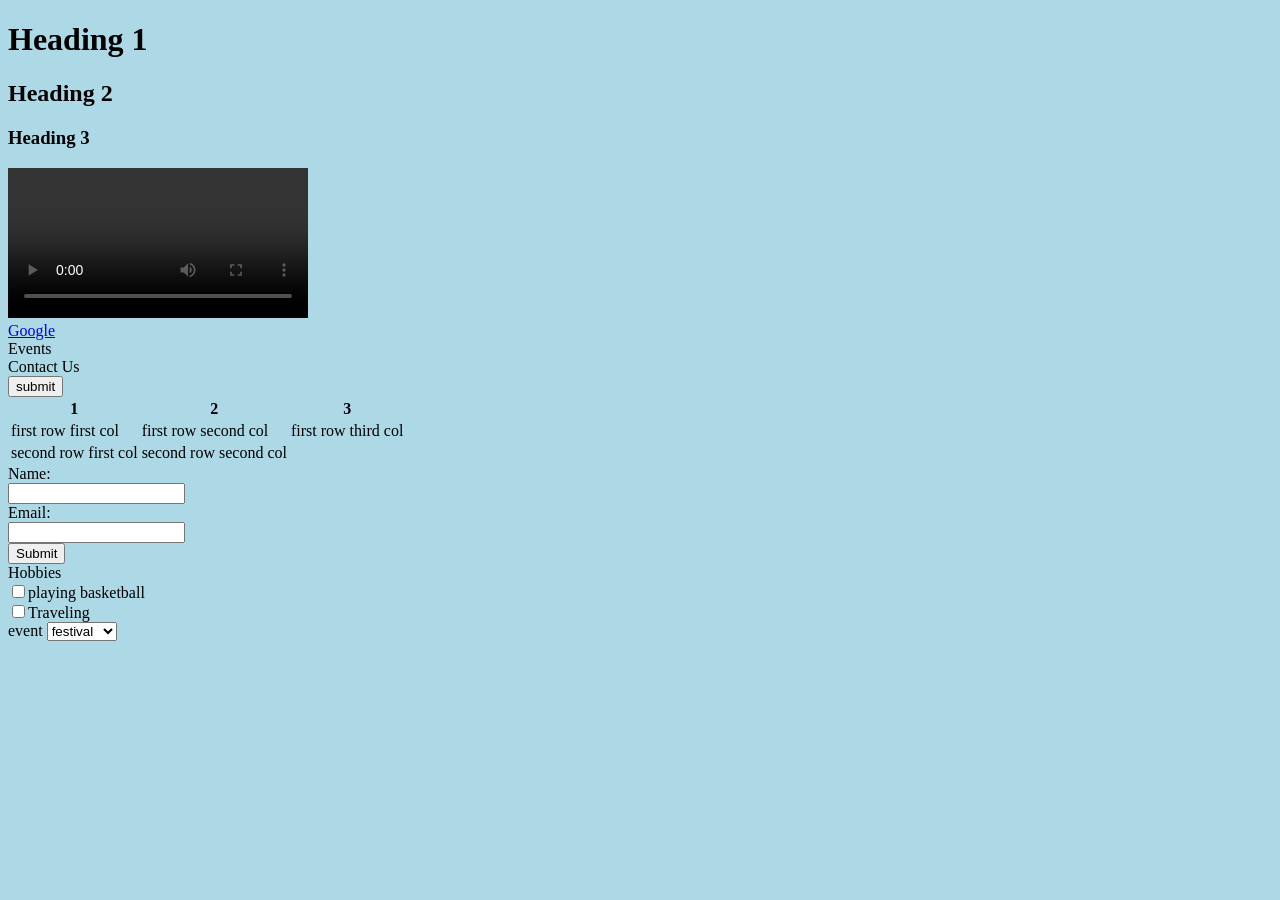
==== index.html @ 9668e8c7 "CSS -filebox& grid" ====
<!DOCTYPE html>
<html>
     <head>
           <title>my First website</title>

     </head>
     <body>
      <style>
        body {
          background-color: lightblue;
        }
      </style>

        <h1>Heading 1</h1>
        <h2>Heading 2</h2>
        <h3>Heading 3</h3>   
        <video controls>
            <source src="video1.mp4" type="video/mp4">
             Your browser does not support the video tag.
        </video>   
         <nav>
            <a href="http://google.com">Google</a><br>
            <a>Events</a><br>
            <a>Contact Us</a>
         </nav>  
         <button>submit</button> 
         <table>
            <tr>
                <th>1</th>
                <th>2</th>
                <th>3</th>
                

            </tr>
            <tr>
                <td>first  row first col</td>
                <td>first row second col</td>
                <td>first row third col</td>
                    
            </tr>
            <tr>
                <td>second row first col</td>
                <td>second row second col</td>
            
            </tr>
         </table>
         <form>
            <label for="name">Name:</label><br>
            <input type="text" id="name" name="name"><br>
            <label for="email">Email:</label><br>
            <input type="email" id="email" name="email"><br>
            <input type="submit" value="Submit">  

         </form>
         <lable>Hobbies<br>
            <input name="gender" type="checkbox" value="playingbasketball">playing basketball<br>
            <input name="gender" type="checkbox" value="Traveling">Traveling<br>

         </lable>
         <lable>event</lable>
         <select name="event" id="event">
         <option>festival</option>
         <option>birthday</option>
         </select><br
         

      </body>
</html>
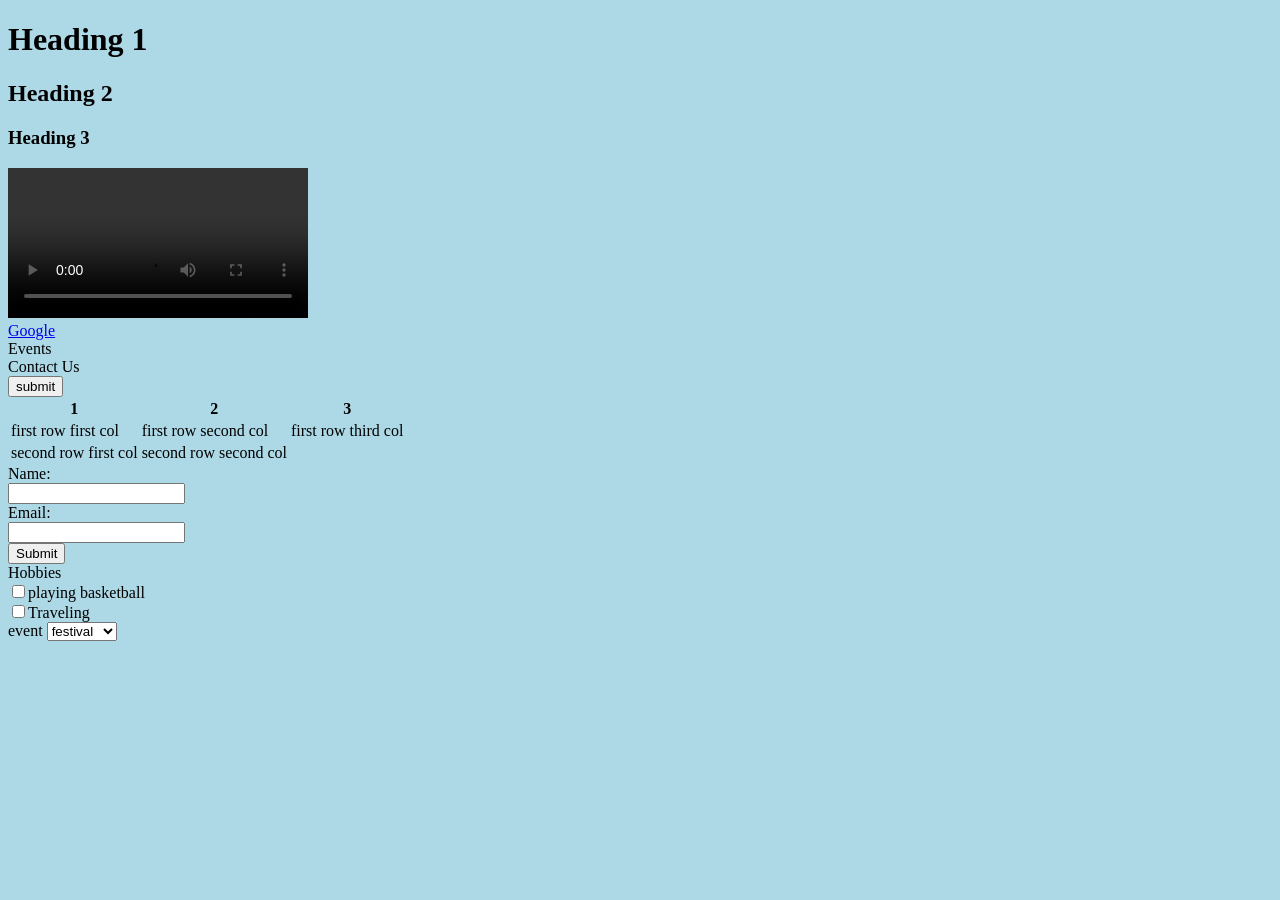
==== commit 8989e5d7: "Add files via upload" ====
--- a/index.html
+++ b/index.html
@@ -1,69 +1,69 @@
-<!DOCTYPE html>
-<html>
-     <head>
-           <title>my First website</title>
-
-     </head>
-     <body>
-      <style>
-        body {
-          background-color: lightblue;
-        }
-      </style>
-
-        <h1>Heading 1</h1>
-        <h2>Heading 2</h2>
-        <h3>Heading 3</h3>   
-        <video controls>
-            <source src="video1.mp4" type="video/mp4">
-             Your browser does not support the video tag.
-        </video>   
-         <nav>
-            <a href="http://google.com">Google</a><br>
-            <a>Events</a><br>
-            <a>Contact Us</a>
-         </nav>  
-         <button>submit</button> 
-         <table>
-            <tr>
-                <th>1</th>
-                <th>2</th>
-                <th>3</th>
-                
-
-            </tr>
-            <tr>
-                <td>first  row first col</td>
-                <td>first row second col</td>
-                <td>first row third col</td>
-                    
-            </tr>
-            <tr>
-                <td>second row first col</td>
-                <td>second row second col</td>
-            
-            </tr>
-         </table>
-         <form>
-            <label for="name">Name:</label><br>
-            <input type="text" id="name" name="name"><br>
-            <label for="email">Email:</label><br>
-            <input type="email" id="email" name="email"><br>
-            <input type="submit" value="Submit">  
-
-         </form>
-         <lable>Hobbies<br>
-            <input name="gender" type="checkbox" value="playingbasketball">playing basketball<br>
-            <input name="gender" type="checkbox" value="Traveling">Traveling<br>
-
-         </lable>
-         <lable>event</lable>
-         <select name="event" id="event">
-         <option>festival</option>
-         <option>birthday</option>
-         </select><br
-         
-
-      </body>
-</html>
+<!DOCTYPE html>
+<html>
+     <head>
+           <title>my First website</title>
+
+     </head>
+     <body>
+      <style>
+        body {
+          background-color: lightblue;
+        }
+      </style>
+
+        <h1>Heading 1</h1>
+        <h2>Heading 2</h2>
+        <h3>Heading 3</h3>   
+        <video controls>
+            <source src="video1.mp4" type="video/mp4">
+             Your browser does not support the video tag.
+        </video>   
+         <nav>
+            <a href="http://google.com">Google</a><br>
+            <a>Events</a><br>
+            <a>Contact Us</a>
+         </nav>  
+         <button>submit</button> 
+         <table>
+            <tr>
+                <th>1</th>
+                <th>2</th>
+                <th>3</th>
+                
+
+            </tr>
+            <tr>
+                <td>first  row first col</td>
+                <td>first row second col</td>
+                <td>first row third col</td>
+                    
+            </tr>
+            <tr>
+                <td>second row first col</td>
+                <td>second row second col</td>
+            
+            </tr>
+         </table>
+         <form>
+            <label for="name">Name:</label><br>
+            <input type="text" id="name" name="name"><br>
+            <label for="email">Email:</label><br>
+            <input type="email" id="email" name="email"><br>
+            <input type="submit" value="Submit">  
+
+         </form>
+         <lable>Hobbies<br>
+            <input name="gender" type="checkbox" value="playingbasketball">playing basketball<br>
+            <input name="gender" type="checkbox" value="Traveling">Traveling<br>
+
+         </lable>
+         <lable>event</lable>
+         <select name="event" id="event">
+         <option>festival</option>
+         <option>birthday</option>
+         </select><br
+         
+
+      </body>
+</html>
     
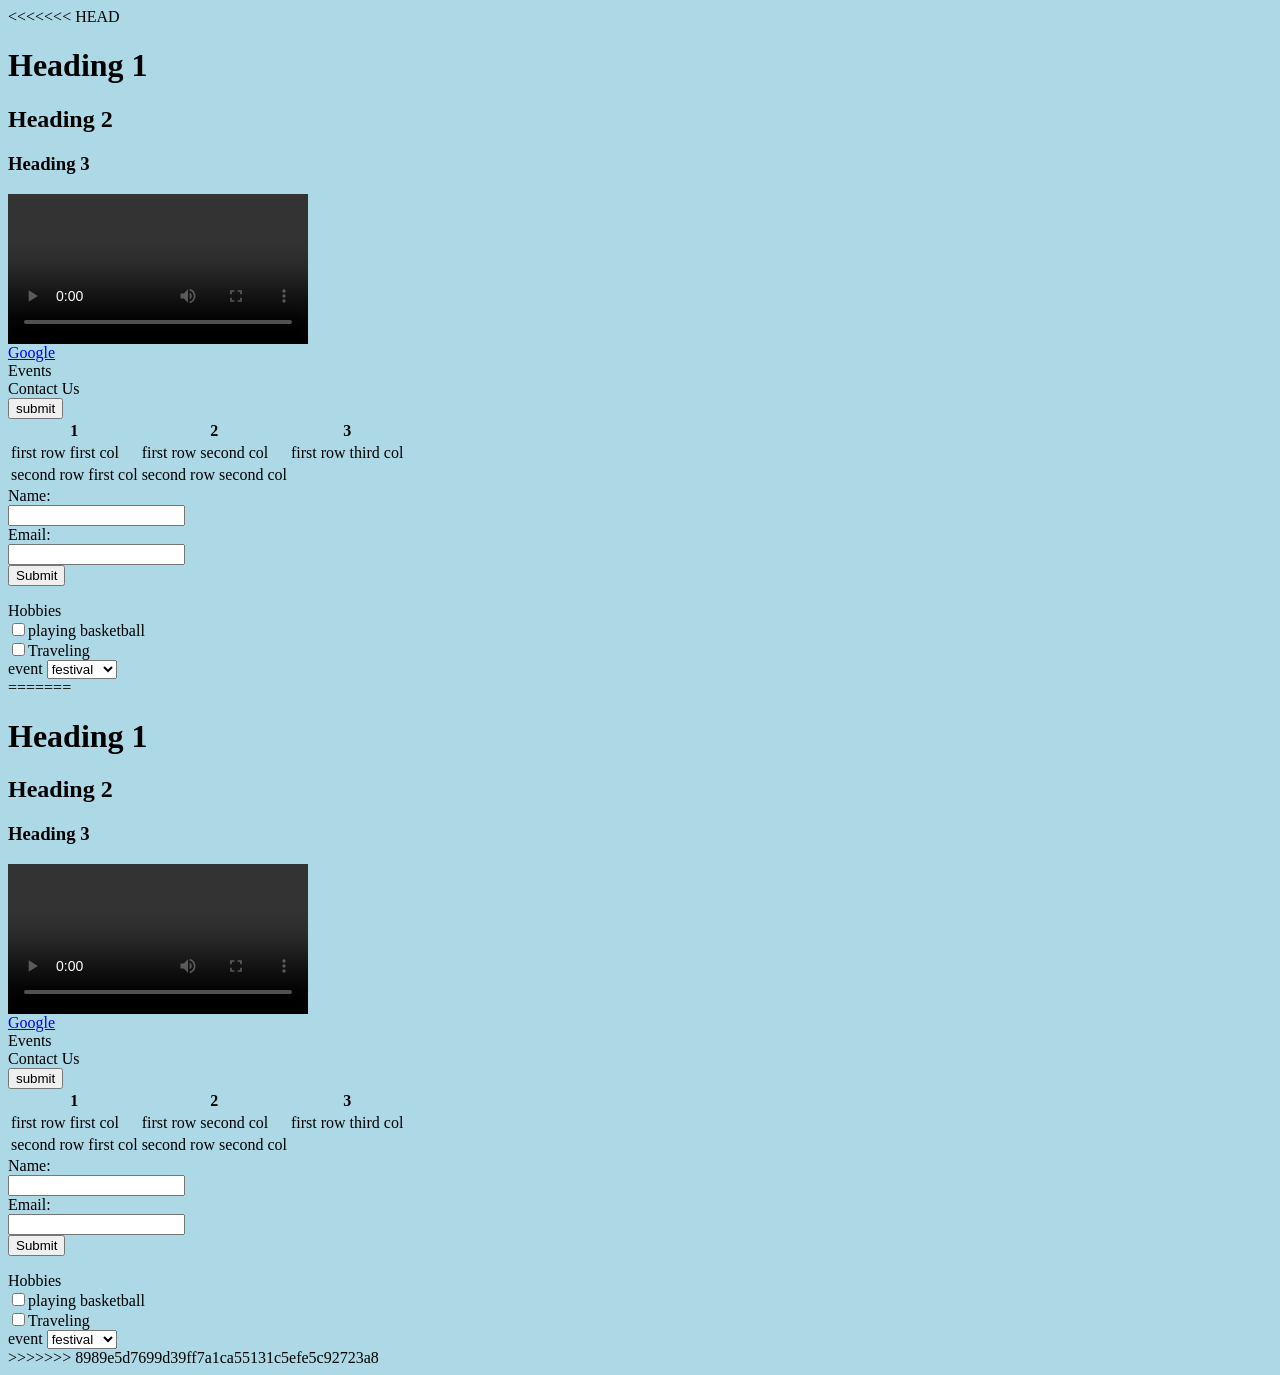
==== commit ca7449a4: "Resolved merge conflicts" ====
--- a/index.html
+++ b/index.html
@@ -1,69 +1,140 @@
-<!DOCTYPE html>
-<html>
-     <head>
-           <title>my First website</title>
-
-     </head>
-     <body>
-      <style>
-        body {
-          background-color: lightblue;
-        }
-      </style>
-
-        <h1>Heading 1</h1>
-        <h2>Heading 2</h2>
-        <h3>Heading 3</h3>   
-        <video controls>
-            <source src="video1.mp4" type="video/mp4">
-             Your browser does not support the video tag.
-        </video>   
-         <nav>
-            <a href="http://google.com">Google</a><br>
-            <a>Events</a><br>
-            <a>Contact Us</a>
-         </nav>  
-         <button>submit</button> 
-         <table>
-            <tr>
-                <th>1</th>
-                <th>2</th>
-                <th>3</th>
-                
-
-            </tr>
-            <tr>
-                <td>first  row first col</td>
-                <td>first row second col</td>
-                <td>first row third col</td>
-                    
-            </tr>
-            <tr>
-                <td>second row first col</td>
-                <td>second row second col</td>
-            
-            </tr>
-         </table>
-         <form>
-            <label for="name">Name:</label><br>
-            <input type="text" id="name" name="name"><br>
-            <label for="email">Email:</label><br>
-            <input type="email" id="email" name="email"><br>
-            <input type="submit" value="Submit">  
-
-         </form>
-         <lable>Hobbies<br>
-            <input name="gender" type="checkbox" value="playingbasketball">playing basketball<br>
-            <input name="gender" type="checkbox" value="Traveling">Traveling<br>
-
-         </lable>
-         <lable>event</lable>
-         <select name="event" id="event">
-         <option>festival</option>
-         <option>birthday</option>
-         </select><br
-         
-
-      </body>
-</html>
+<<<<<<< HEAD
+<!DOCTYPE html>
+<html>
+     <head>
+           <title>my First website</title>
+
+     </head>
+     <body>
+      <style>
+        body {
+          background-color: lightblue;
+        }
+      </style>
+
+        <h1>Heading 1</h1>
+        <h2>Heading 2</h2>
+        <h3>Heading 3</h3>   
+        <video controls>
+            <source src="video1.mp4" type="video/mp4">
+             Your browser does not support the video tag.
+        </video>   
+         <nav>
+            <a href="http://google.com">Google</a><br>
+            <a>Events</a><br>
+            <a>Contact Us</a>
+         </nav>  
+         <button>submit</button> 
+         <table>
+            <tr>
+                <th>1</th>
+                <th>2</th>
+                <th>3</th>
+                
+
+            </tr>
+            <tr>
+                <td>first  row first col</td>
+                <td>first row second col</td>
+                <td>first row third col</td>
+                    
+            </tr>
+            <tr>
+                <td>second row first col</td>
+                <td>second row second col</td>
+            
+            </tr>
+         </table>
+         <form>
+            <label for="name">Name:</label><br>
+            <input type="text" id="name" name="name"><br>
+            <label for="email">Email:</label><br>
+            <input type="email" id="email" name="email"><br>
+            <input type="submit" value="Submit">  
+
+         </form>
+         <lable>Hobbies<br>
+            <input name="gender" type="checkbox" value="playingbasketball">playing basketball<br>
+            <input name="gender" type="checkbox" value="Traveling">Traveling<br>
+
+         </lable>
+         <lable>event</lable>
+         <select name="event" id="event">
+         <option>festival</option>
+         <option>birthday</option>
+         </select><br
+         
+
+      </body>
+</html>
+=======
+<!DOCTYPE html>
+<html>
+     <head>
+           <title>my First website</title>
+
+     </head>
+     <body>
+      <style>
+        body {
+          background-color: lightblue;
+        }
+      </style>
+
+        <h1>Heading 1</h1>
+        <h2>Heading 2</h2>
+        <h3>Heading 3</h3>   
+        <video controls>
+            <source src="video1.mp4" type="video/mp4">
+             Your browser does not support the video tag.
+        </video>   
+         <nav>
+            <a href="http://google.com">Google</a><br>
+            <a>Events</a><br>
+            <a>Contact Us</a>
+         </nav>  
+         <button>submit</button> 
+         <table>
+            <tr>
+                <th>1</th>
+                <th>2</th>
+                <th>3</th>
+                
+
+            </tr>
+            <tr>
+                <td>first  row first col</td>
+                <td>first row second col</td>
+                <td>first row third col</td>
+                    
+            </tr>
+            <tr>
+                <td>second row first col</td>
+                <td>second row second col</td>
+            
+            </tr>
+         </table>
+         <form>
+            <label for="name">Name:</label><br>
+            <input type="text" id="name" name="name"><br>
+            <label for="email">Email:</label><br>
+            <input type="email" id="email" name="email"><br>
+            <input type="submit" value="Submit">  
+
+         </form>
+         <lable>Hobbies<br>
+            <input name="gender" type="checkbox" value="playingbasketball">playing basketball<br>
+            <input name="gender" type="checkbox" value="Traveling">Traveling<br>
+
+         </lable>
+         <lable>event</lable>
+         <select name="event" id="event">
+         <option>festival</option>
+         <option>birthday</option>
+         </select><br
+         
+
+      </body>
+</html>
+>>>>>>> 8989e5d7699d39ff7a1ca55131c5efe5c92723a8
     
